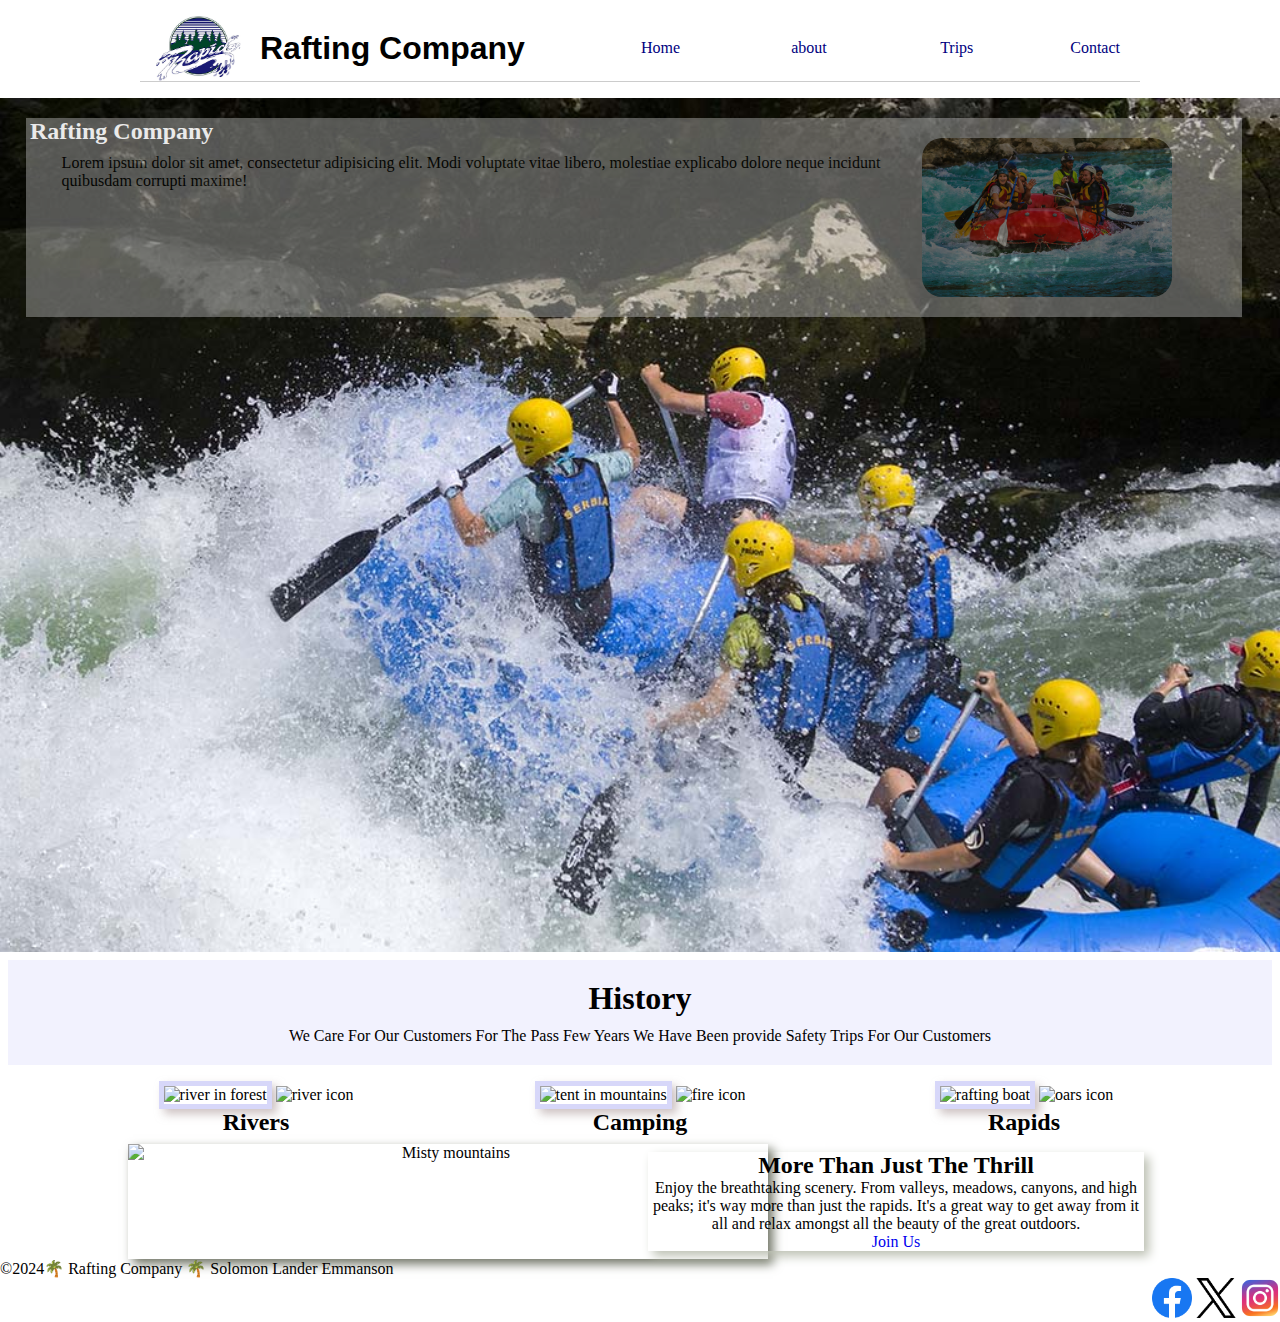
==== wwr/about.html @ a1ecf715 "......" ====
<!DOCTYPE html>
<html lang="en">
<head>
    <meta charset="UTF-8">
    <meta name="viewport" content="width=device-width, initial-scale=1.0">
    <title>Document</title>
    <link rel="" href="https://fonts.googleapis.com/css2?family=Roboto:ital,wght@0,100;0,300;0,400;0,500;0,700;0,900;1,100;1,300;1,400;1,500;1,700;1,900&display=swap">
    <link rel="stylesheet" href="style/rafting.css">
</head>
<body>
    <header>
        <img class="logo" src="Images/Rapids_logo2.jpg" alt="">
        <h1>Rafting Company</h1>
        <nav >
            <ul class="navigation">
                <li><a href="#">Home</a></li>
                <li> <a href="#">about</a></li>
                <li><a href="#">Trips</a></li>
                <li><a href="#">Contact</a></li>
            </ul>
        </nav>
    </header>
    <main>
        <div class="hero">
            <img src="Images/rafting64_600.jpg" alt="">
            <h2>Rafting Company</h2>
            <Article> 
                <img class="center" src="Images/rafting17_600.jpg" alt="">
                <p> Lorem ipsum dolor sit amet, consectetur adipisicing elit. Modi voluptate vitae libero, molestiae explicabo dolore neque incidunt quibusdam corrupti maxime!</p>
            </Article>
        </div>
        <Section class="history">
           <h2> History</h2>
           <p> We Care For Our Customers
            For The Pass Few Years We Have Been provide Safety Trips For Our Customers
           </p>
        </Section>
        <div class="home-grid">
            <section class="rivers-card">
                <img
                  class="card-img"
                  src="https://byui-wdd.github.io/wdd130/rafting_images/rivers.jpg"
                  alt="river in forest"
                />
                <img
                  class="icon"
                  src="https://byui-wdd.github.io/wdd130/rafting_images/river_icon.png"
                  alt="river icon"
                />
                <h2>Rivers</h2>
              </section>
              <section class="camping-card">
                <img
                  class="card-img"
                  src="https://byui-wdd.github.io/wdd130/rafting_images/camping.jpg"
                  alt="tent in mountains"
                />
                <img
                  class="icon"
                  src="https://byui-wdd.github.io/wdd130/rafting_images/fire_icon.png"
                  alt="fire icon"
                />
                <h2>Camping</h2>
              </section>
              <section class="rapids-card">
                <img
                  class="card-img"
                  src="https://byui-wdd.github.io/wdd130/rafting_images/rapids.jpg"
                  alt="rafting boat"
                />
                <img
                  class="icon"
                  src="https://byui-wdd.github.io/wdd130/rafting_images/oars.png"
                  alt="oars icon"
                />
                <h2>Rapids</h2>
              </section>
              <div id="background"></div>
              <img
                class="mountains"
                src="https://byui-wdd.github.io/wdd130/rafting_images/mountains.jpg"
                alt="Misty mountains"
              />
              <section class="msg">
                <h2>More Than Just The Thrill</h2>
                <p>
                  Enjoy the breathtaking scenery. From valleys, meadows, canyons, and
                  high peaks; it's way more than just the rapids. It's a great way to
                  get away from it all and relax amongst all the beauty of the great
                  outdoors.
                </p>
                <a class="join" href="rivers.html">Join Us</a>
              </section>
        </div>
    </main>
    <footer>
        <p>&COPY;2024🌴 Rafting Company 🌴 Solomon Lander Emmanson</p> 
        <nav class="sociallinks">
            <a href="https://www.facebook.com/solomon.emmanson.50">
                <img src="Images/facebook.png" alt="facebook">
            </a>
            <a href="https://x.com/SolomonLander?t=XMMU-kv86xgx60FSwbRbjw&s=09">
                <img src="Images/twitter.png" alt="twitter">
            </a>
            <a href="https://www.instagram.com/invites/contact/?igsh=10bbceyqu8a8d&utm_content=ot92ue7">
                <img src="Images/6929237_instagram_icon.png" alt="instagram">
            </a>
        </nav>
    </footer>
    
</body>
</html>
---- wwr/style/rafting.css ----
:root {
    --primary-color: white;
    --Seconday-color: #000BAD;
    --Accent1: #003401;
    --Accent2: #000076; 
}

*{
	margin: 0;
	padding: 0;
	box-sizing: border-box;
}
header {
	margin: 1rem auto;
	display: grid;
	grid-template-columns: 120px 1fr 2fr;
	align-items: center;
	border-bottom: 1px solid #ccc;
	max-width: 1000px;
}

.logo {
	margin: 0 0.25rem 0 1rem;
	width: 85px;
	height: auto;
}

h1 {
	font-size: 2rem;
	font-family: Acme, Arial, sans-serif;
}

nav {
	text-align: right;
}
.grid-container {
	display: grid;
  grid: 150px / auto auto auto;
}

.navigation {
	display: flex;
	list-style: none;
}

.navigation li {
	flex: 1 1 100%;
}

.navigation a {
	display: block;
	color: navy;
	padding: 20px;
	text-decoration: none;
}

.navigation a:hover {
	color: tomato;
	font-weight: 700;
	text-decoration: underline;
}

.center img {
	margin: 0 0.25rem 0 1rem;
	width: 64px;
	height: auto;
}


a{
    text-decoration: none;
}
/* Editing the main body or designing the main the body */
img{
	max-width: 100%;
}
.hero{
	position: relative;
	width: 100%;
	background-color: var(--Accent2);
}
.hero img { 
    display: block;
    width: 100%;
    height: auto;
}
.hero h2 {
    position: absolute;
	top: 20px;
	left: 30px;
	color: white;
}
.hero article{
    position: absolute;
	padding: 20px;
	top: 20px;
	width: 95%;
	right: 3%;
	opacity: 0.4;
	background-color: #ccc;
}
.hero article img{
	max-width: 250px;
	margin-right: 50px;
	border-radius: 20px;
}
.center{
    float: right;
}
.hero article p{
	margin: 1rem;
}
section{
	margin: 8px;
}
.history{
	padding: 20px;
	background-color: rgba(71, 71, 238, 0.071);
}

.history h2{
	text-align: center;
	font-size: 2rem;
	margin-bottom: 10px;
}
.history p{
	text-align: center;
	font-size: 1rem;
}

/* Css for the sections images */
.home-grid {
	display: grid;
	grid-template-columns: repeat(10, 2fr);
	text-align: center;
  }
  .icon {
	width: 50px;
	padding-top: 5px;
  }
  .card-img{
	border: 5px solid rgba(199, 199, 246, 0.722);
	transition: transform .5s;
	box-shadow: 5px 5px 10px rgba(170, 152, 152, 0.592);
  }
  .card-img, .mountains{
	width: 100%;
  }
  .rivers-card{
	grid-column: 2/4;
	grid-row: 2/3;
  }
  .camping-card{
	grid-column: 5/7;
	grid-row: 2/3;
  }
  .rapids-card {
	grid-column: 8/10;
	grid-row: 2/3;
  }
  #background{
	grid-column: 1/11;
	grid-row: 4/9;
  }
  .mountains{
	grid-column: 2/7;
	grid-row: 5/8;
	box-shadow: 5px 5px 10px #6f7364;
  }
  .msg{
	grid-column: 6/10;
	grid-row: 6/7;
	box-shadow: 5px 5px 10px #bcc0b3;
  }
  .card-img:hover{
	opacity: .6;
	transform: scale(1.1);
  }
.sociallinks img{
    width: 40px;
}
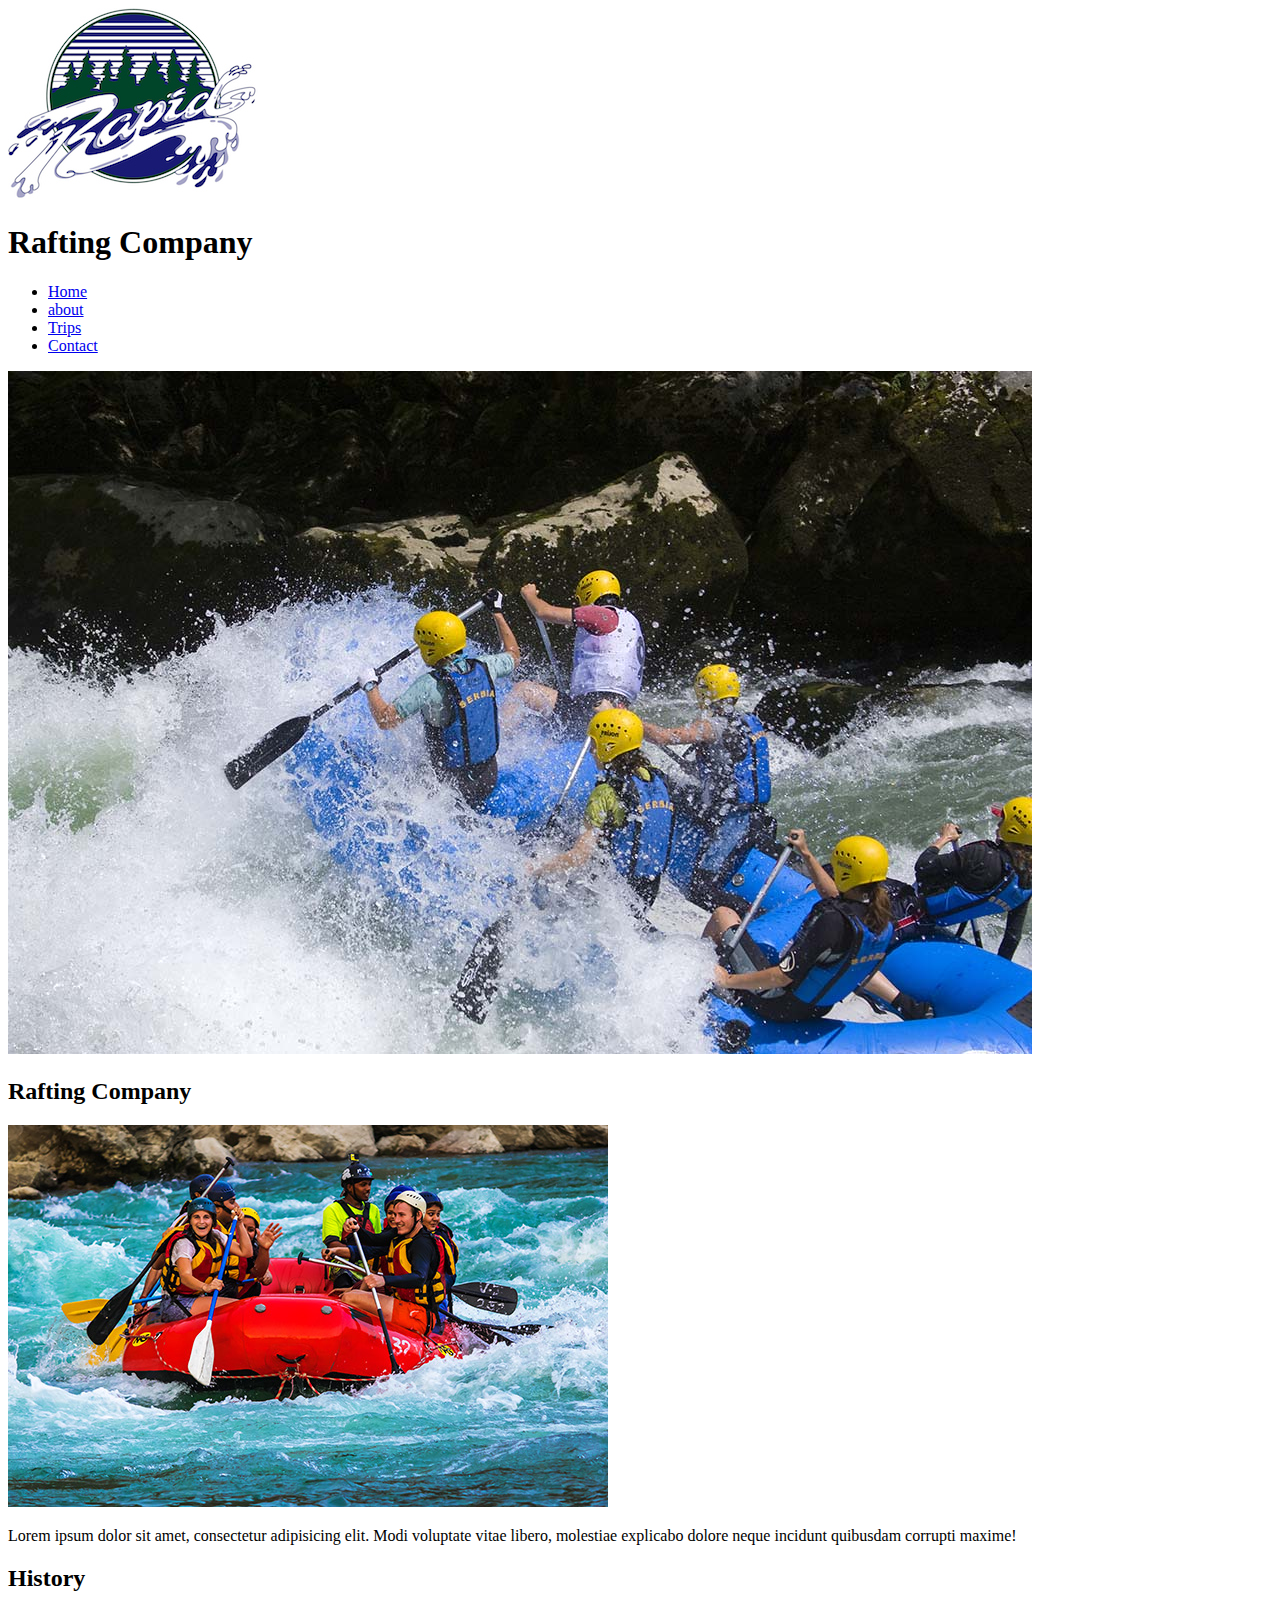
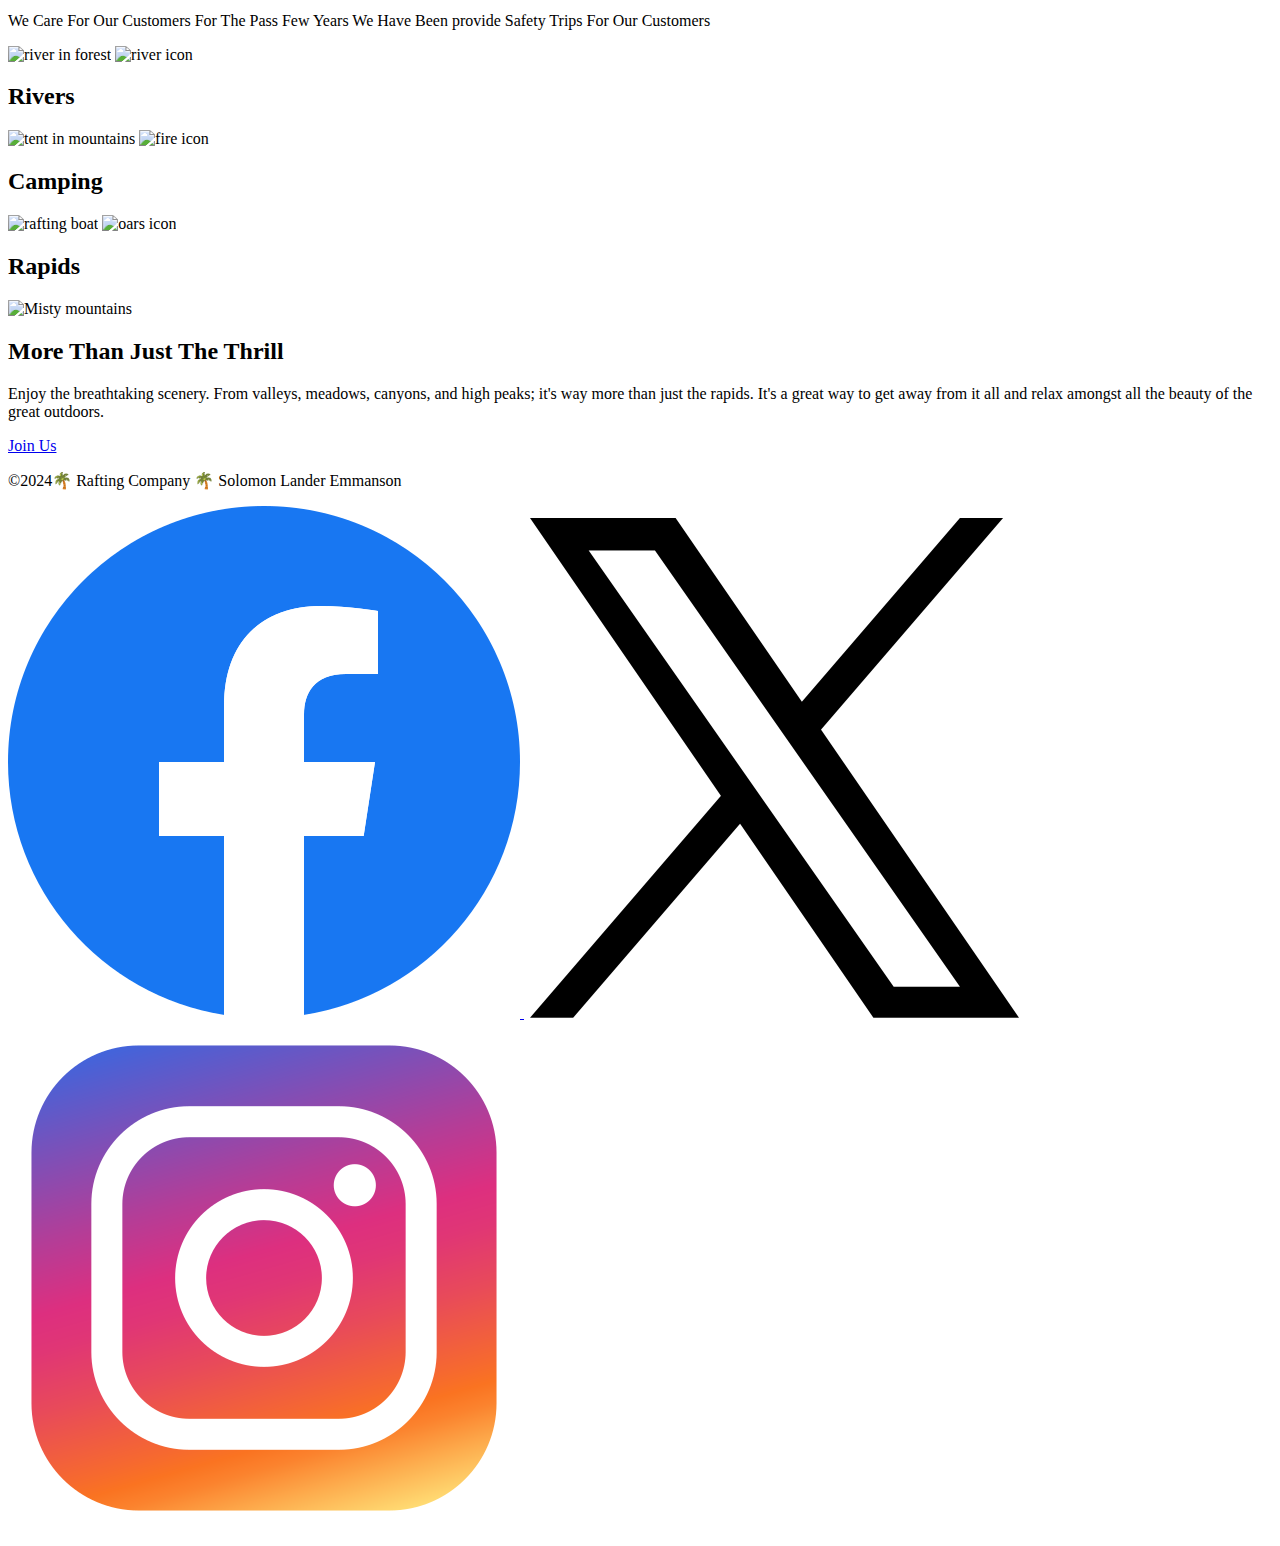
==== commit 6cf0c1fc: ".." ====
--- a/wwr/about.html
+++ b/wwr/about.html
@@ -3,9 +3,13 @@
 <head>
     <meta charset="UTF-8">
     <meta name="viewport" content="width=device-width, initial-scale=1.0">
-    <title>Document</title>
+    <meta name="description" content="Wdd 130 - This is the about page of the rafting site" >
+    <meta name="author" content="Solomon Lander">
+    <title>Rafting Company | About Us</title>
     <link rel="" href="https://fonts.googleapis.com/css2?family=Roboto:ital,wght@0,100;0,300;0,400;0,500;0,700;0,900;1,100;1,300;1,400;1,500;1,700;1,900&display=swap">
-    <link rel="stylesheet" href="style/rafting.css">
+    <link rel="stylesheet" href="styles/rafting.css">
+    <link rel="preconnect" href="https://fonts.googleapis.com">
+    <link rel="preconnect" href="https://fonts.gstatic.com" crossorigin>
 </head>
 <body>
     <header>
@@ -35,6 +39,11 @@
             For The Pass Few Years We Have Been provide Safety Trips For Our Customers
            </p>
         </Section>
+        <figure></figure>
+        <figure></figure>
+        <figure></figure>
+        <figure></figure>
+        <figure></figure>
         <div class="home-grid">
             <section class="rivers-card">
                 <img
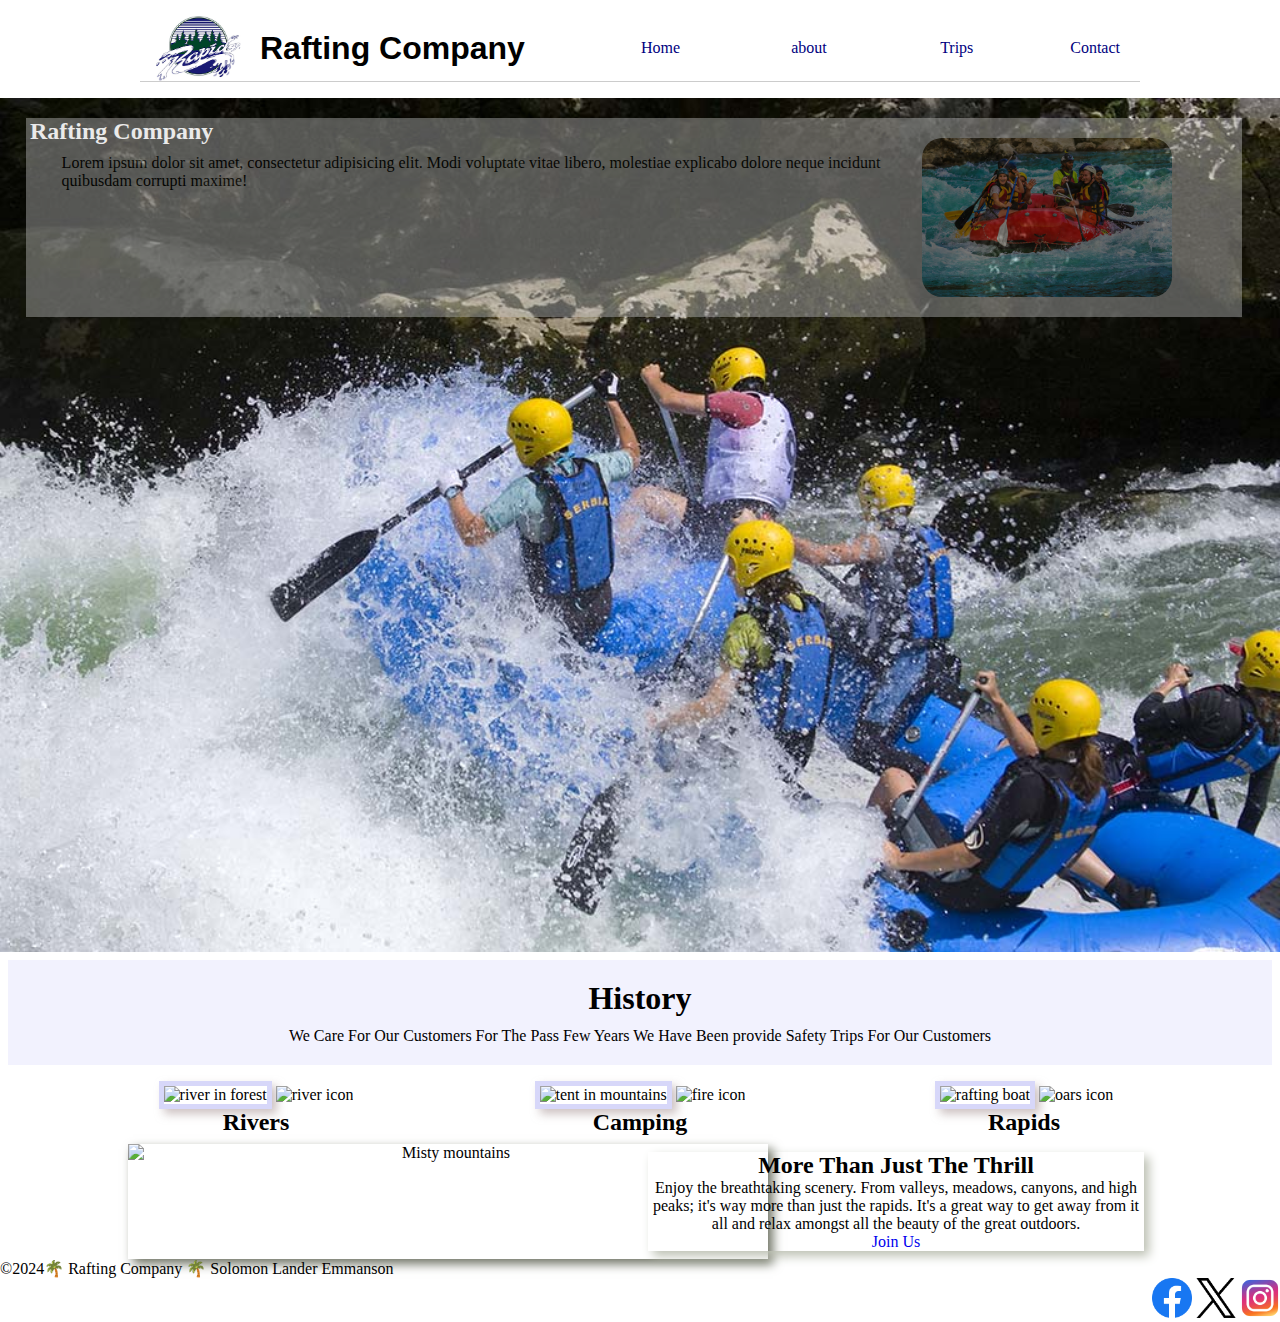
==== commit 9edbd6f7: "..." ====
--- a/wwr/about.html
+++ b/wwr/about.html
@@ -20,7 +20,7 @@
                 <li><a href="#">Home</a></li>
                 <li> <a href="#">about</a></li>
                 <li><a href="#">Trips</a></li>
-                <li><a href="#">Contact</a></li>
+                <li><a href="/wwr/contact.html">Contact</a></li>
             </ul>
         </nav>
     </header>
--- a/wwr/styles/rafting.css
+++ b/wwr/styles/rafting.css
@@ -0,0 +1,181 @@
+:root {
+    --primary-color: white;
+    --Seconday-color: #000BAD;
+    --Accent1: #003401;
+    --Accent2: #000076; 
+}
+
+*{
+	margin: 0;
+	padding: 0;
+	box-sizing: border-box;
+}
+header {
+	margin: 1rem auto;
+	display: grid;
+	grid-template-columns: 120px 1fr 2fr;
+	align-items: center;
+	border-bottom: 1px solid #ccc;
+	max-width: 1000px;
+}
+
+.logo {
+	margin: 0 0.25rem 0 1rem;
+	width: 85px;
+	height: auto;
+}
+
+h1 {
+	font-size: 2rem;
+	font-family: Acme, Arial, sans-serif;
+}
+
+nav {
+	text-align: right;
+}
+.grid-container {
+	display: grid;
+  grid: 150px / auto auto auto;
+}
+
+.navigation {
+	display: flex;
+	list-style: none;
+}
+
+.navigation li {
+	flex: 1 1 100%;
+}
+
+.navigation a {
+	display: block;
+	color: navy;
+	padding: 20px;
+	text-decoration: none;
+}
+
+.navigation a:hover {
+	color: tomato;
+	font-weight: 700;
+	text-decoration: underline;
+}
+
+.center img {
+	margin: 0 0.25rem 0 1rem;
+	width: 64px;
+	height: auto;
+}
+
+
+a{
+    text-decoration: none;
+}
+/* Editing the main body or designing the main the body */
+img{
+	max-width: 100%;
+}
+.hero{
+	position: relative;
+	width: 100%;
+	background-color: var(--Accent2);
+}
+.hero img { 
+    display: block;
+    width: 100%;
+    height: auto;
+}
+.hero h2 {
+    position: absolute;
+	top: 20px;
+	left: 30px;
+	color: white;
+}
+.hero article{
+    position: absolute;
+	padding: 20px;
+	top: 20px;
+	width: 95%;
+	right: 3%;
+	opacity: 0.4;
+	background-color: #ccc;
+}
+.hero article img{
+	max-width: 250px;
+	margin-right: 50px;
+	border-radius: 20px;
+}
+.center{
+    float: right;
+}
+.hero article p{
+	margin: 1rem;
+}
+section{
+	margin: 8px;
+}
+.history{
+	padding: 20px;
+	background-color: rgba(71, 71, 238, 0.071);
+}
+
+.history h2{
+	text-align: center;
+	font-size: 2rem;
+	margin-bottom: 10px;
+}
+.history p{
+	text-align: center;
+	font-size: 1rem;
+}
+
+/* Css for the sections images */
+.home-grid {
+	display: grid;
+	grid-template-columns: repeat(10, 2fr);
+	text-align: center;
+  }
+  .icon {
+	width: 50px;
+	padding-top: 5px;
+  }
+  .card-img{
+	border: 5px solid rgba(199, 199, 246, 0.722);
+	transition: transform .5s;
+	box-shadow: 5px 5px 10px rgba(170, 152, 152, 0.592);
+  }
+  .card-img, .mountains{
+	width: 100%;
+  }
+  .rivers-card{
+	grid-column: 2/4;
+	grid-row: 2/3;
+  }
+  .camping-card{
+	grid-column: 5/7;
+	grid-row: 2/3;
+  }
+  .rapids-card {
+	grid-column: 8/10;
+	grid-row: 2/3;
+  }
+  #background{
+	grid-column: 1/11;
+	grid-row: 4/9;
+  }
+  .mountains{
+	grid-column: 2/7;
+	grid-row: 5/8;
+	box-shadow: 5px 5px 10px #6f7364;
+  }
+  .msg{
+	grid-column: 6/10;
+	grid-row: 6/7;
+	box-shadow: 5px 5px 10px #bcc0b3;
+  }
+  .card-img:hover{
+	opacity: .6;
+	transform: scale(1.1);
+  }
+.sociallinks img{
+    width: 40px;
+}
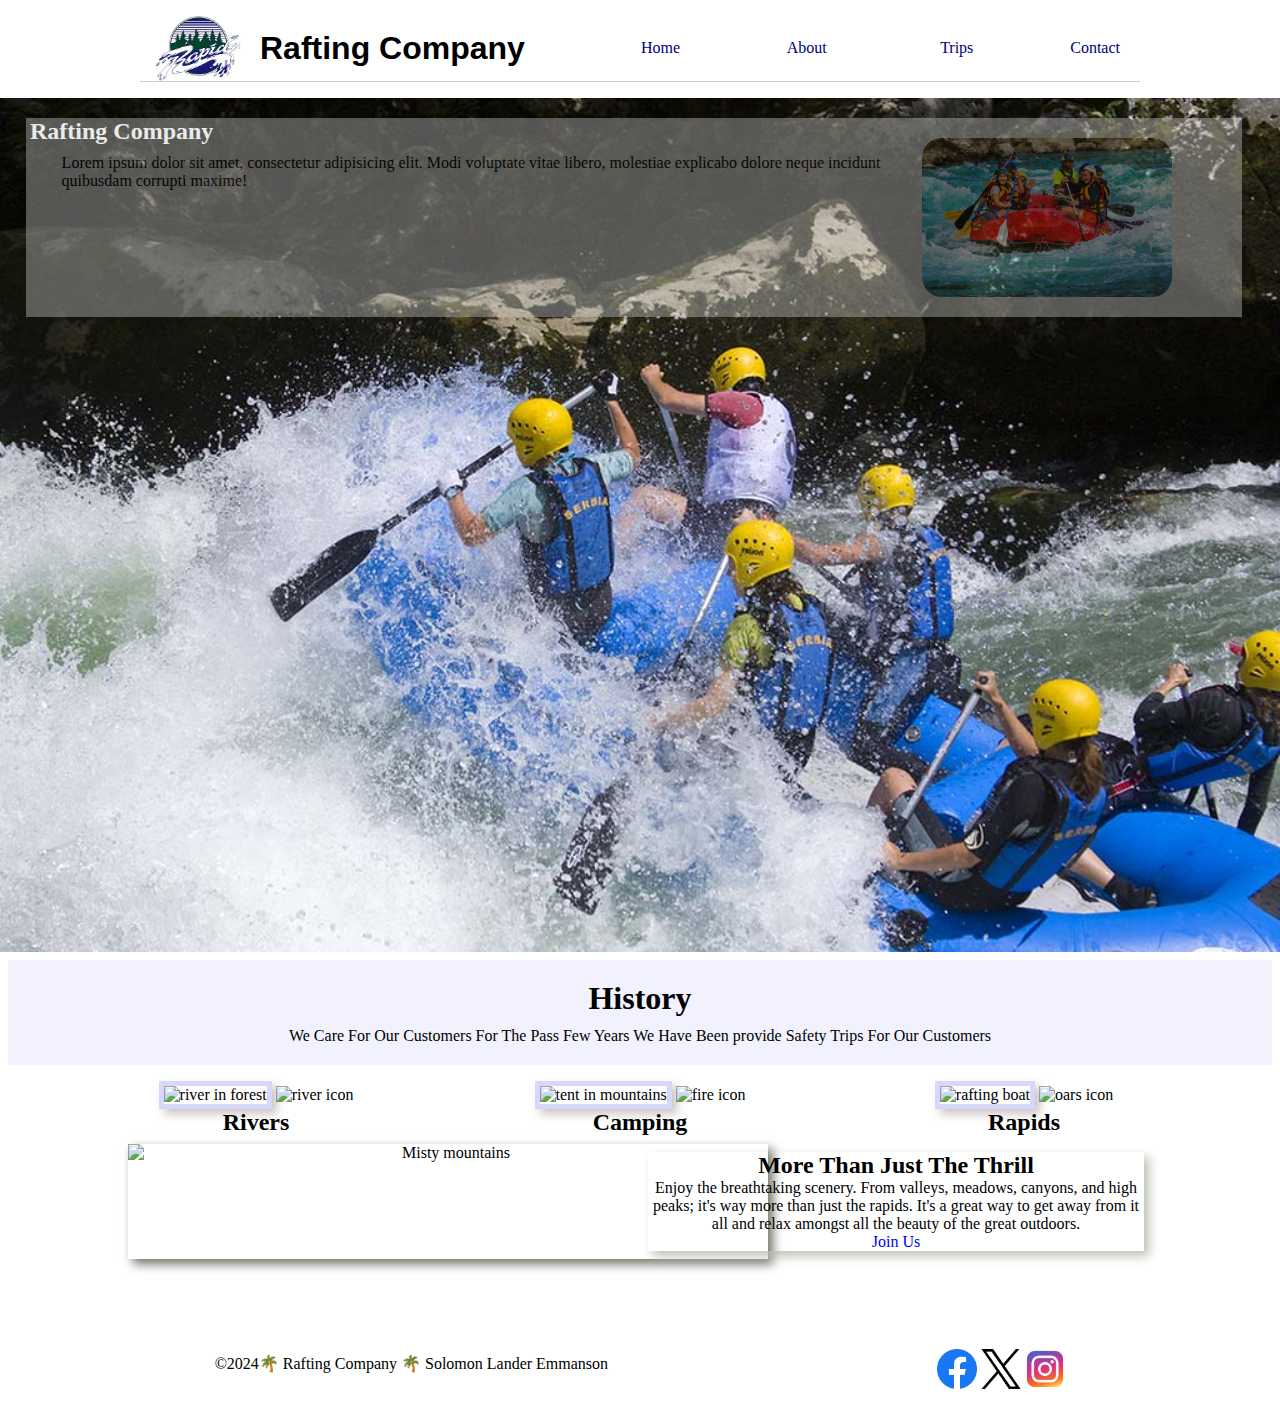
==== commit b8d5a646: "linking of pages" ====
--- a/wwr/about.html
+++ b/wwr/about.html
@@ -17,9 +17,9 @@
         <h1>Rafting Company</h1>
         <nav >
             <ul class="navigation">
-                <li><a href="#">Home</a></li>
-                <li> <a href="#">about</a></li>
-                <li><a href="#">Trips</a></li>
+                <li><a href="home.html">Home</a></li>
+                <li> <a href="about.html">About</a></li>
+                <li><a href="trips.html">Trips</a></li>
                 <li><a href="/wwr/contact.html">Contact</a></li>
             </ul>
         </nav>
--- a/wwr/styles/rafting.css
+++ b/wwr/styles/rafting.css
@@ -179,3 +179,13 @@
 .sociallinks img{
     width: 40px;
 }
+footer{
+	padding: 25px 50px;
+	margin-top: 50px;
+	display: flex;
+	justify-content: space-around;
+	align-items: center;
+}
+footer img{
+	padding-top: 15px;
+}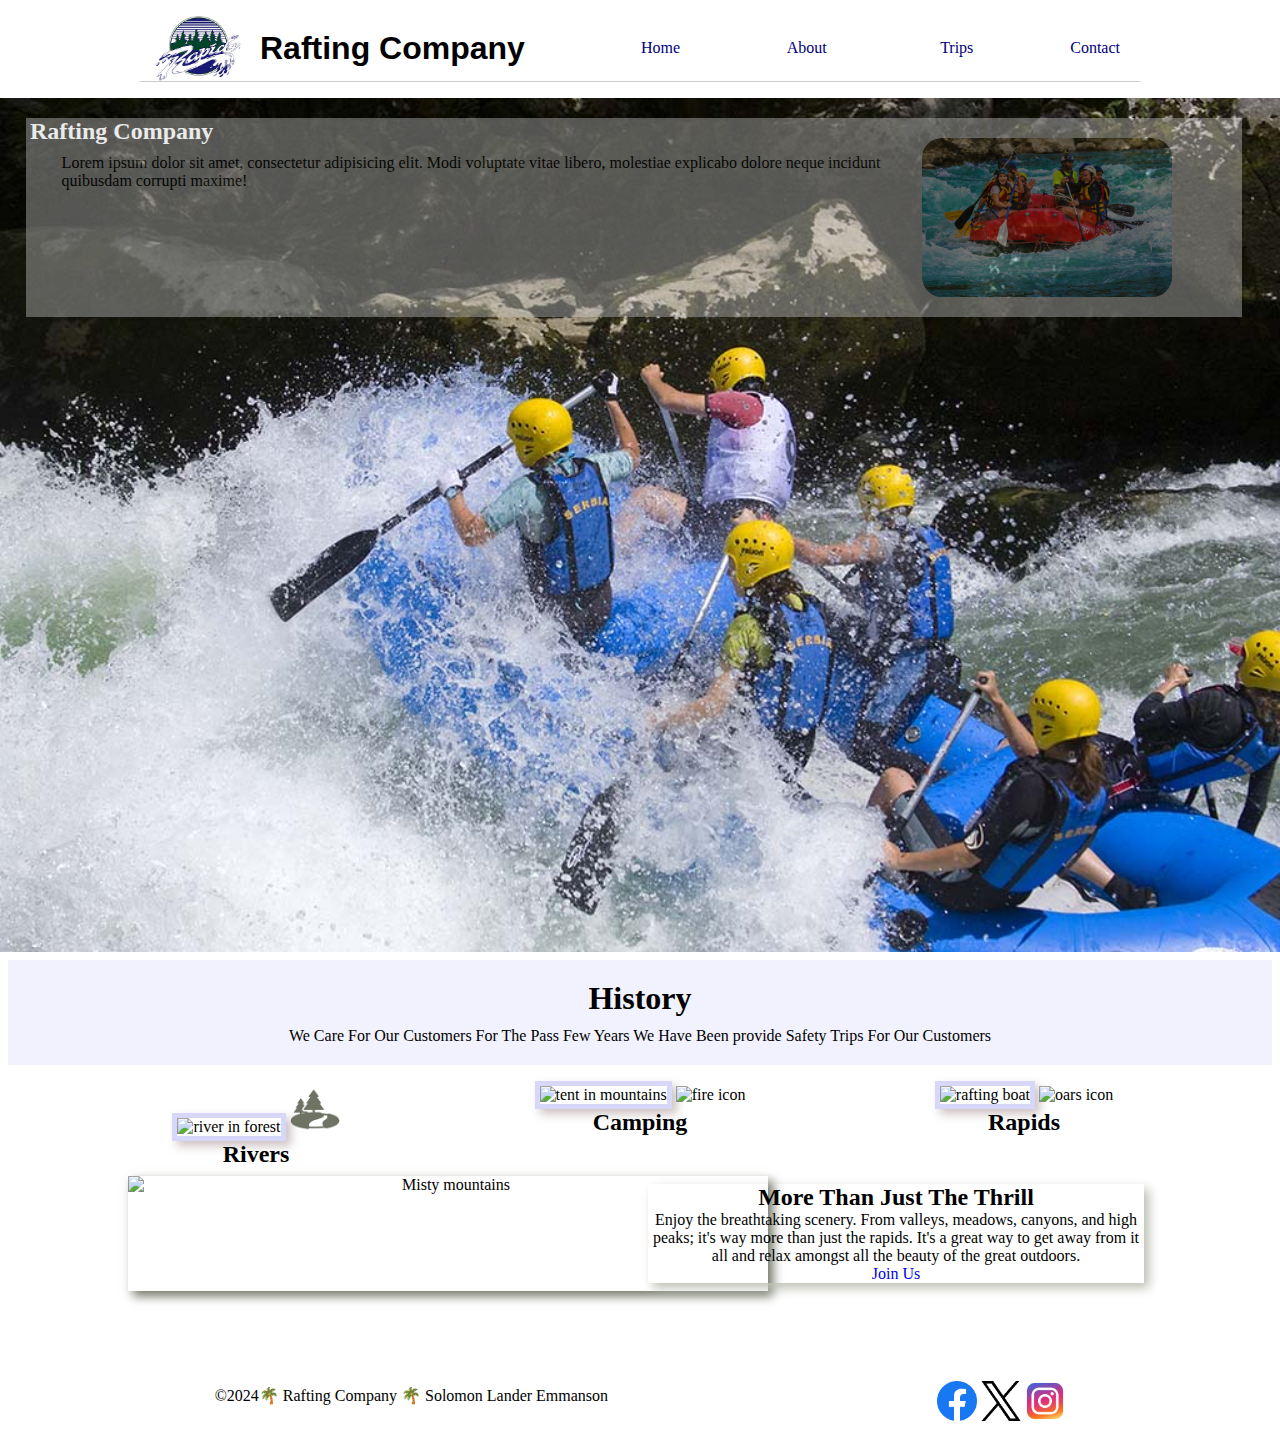
==== commit 1fe4ac89: "...." ====
--- a/wwr/about.html
+++ b/wwr/about.html
@@ -20,7 +20,7 @@
                 <li><a href="home.html">Home</a></li>
                 <li> <a href="about.html">About</a></li>
                 <li><a href="trips.html">Trips</a></li>
-                <li><a href="/wwr/contact.html">Contact</a></li>
+                <li><a href="contact.html">Contact</a></li>
             </ul>
         </nav>
     </header>
@@ -53,7 +53,7 @@
                 />
                 <img
                   class="icon"
-                  src="https://byui-wdd.github.io/wdd130/rafting_images/river_icon.png"
+                  src="/wwr/Images/rivericon1.png"
                   alt="river icon"
                 />
                 <h2>Rivers</h2>
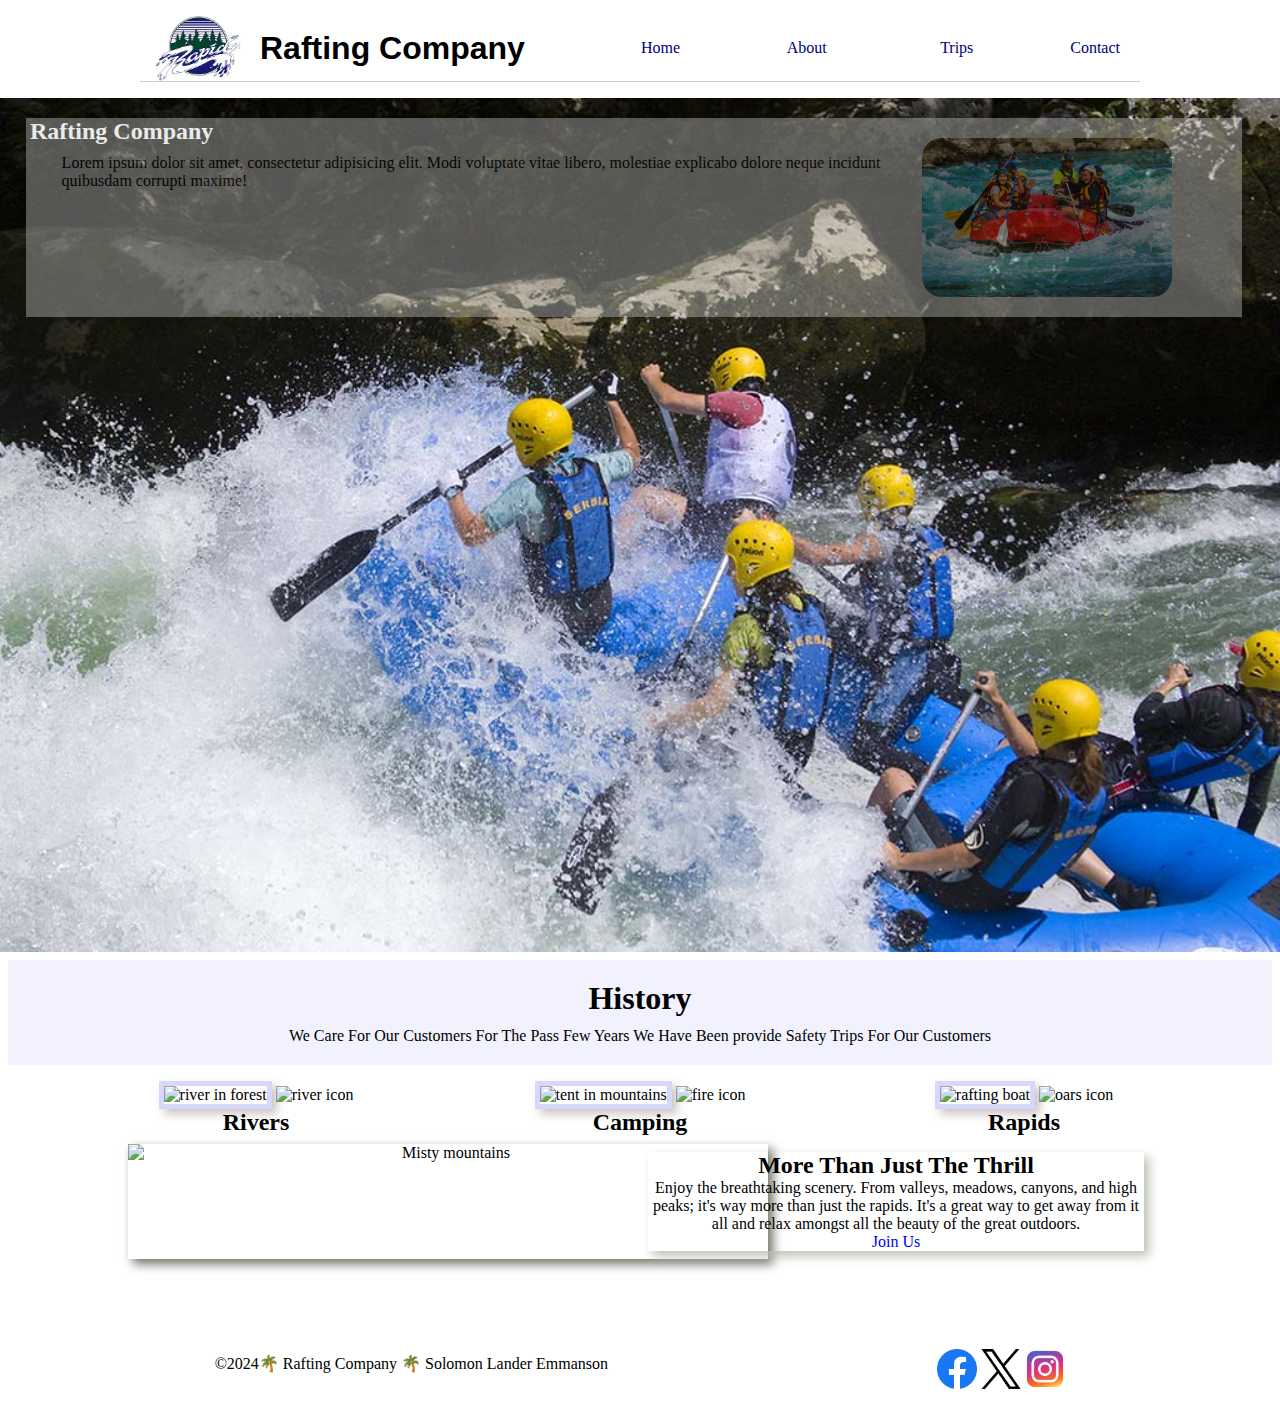
==== commit 9603a5a1: "...." ====
--- a/wwr/about.html
+++ b/wwr/about.html
@@ -13,7 +13,7 @@
 </head>
 <body>
     <header>
-        <img class="logo" src="Images/Rapids_logo2.jpg" alt="">
+        <img class="logo" src="Images/Rapids_logo2.jpg" alt="#">
         <h1>Rafting Company</h1>
         <nav >
             <ul class="navigation">
@@ -26,10 +26,10 @@
     </header>
     <main>
         <div class="hero">
-            <img src="Images/rafting64_600.jpg" alt="">
+            <img src="Images/rafting64_600.jpg" alt="#">
             <h2>Rafting Company</h2>
             <Article> 
-                <img class="center" src="Images/rafting17_600.jpg" alt="">
+                <img class="center" src="Images/rafting17_600.jpg" alt="#">
                 <p> Lorem ipsum dolor sit amet, consectetur adipisicing elit. Modi voluptate vitae libero, molestiae explicabo dolore neque incidunt quibusdam corrupti maxime!</p>
             </Article>
         </div>
@@ -53,7 +53,7 @@
                 />
                 <img
                   class="icon"
-                  src="/wwr/Images/rivericon1.png"
+                  src="https://byui-wdd.github.io/wdd130/rafting_images/river_icon.png"
                   alt="river icon"
                 />
                 <h2>Rivers</h2>
